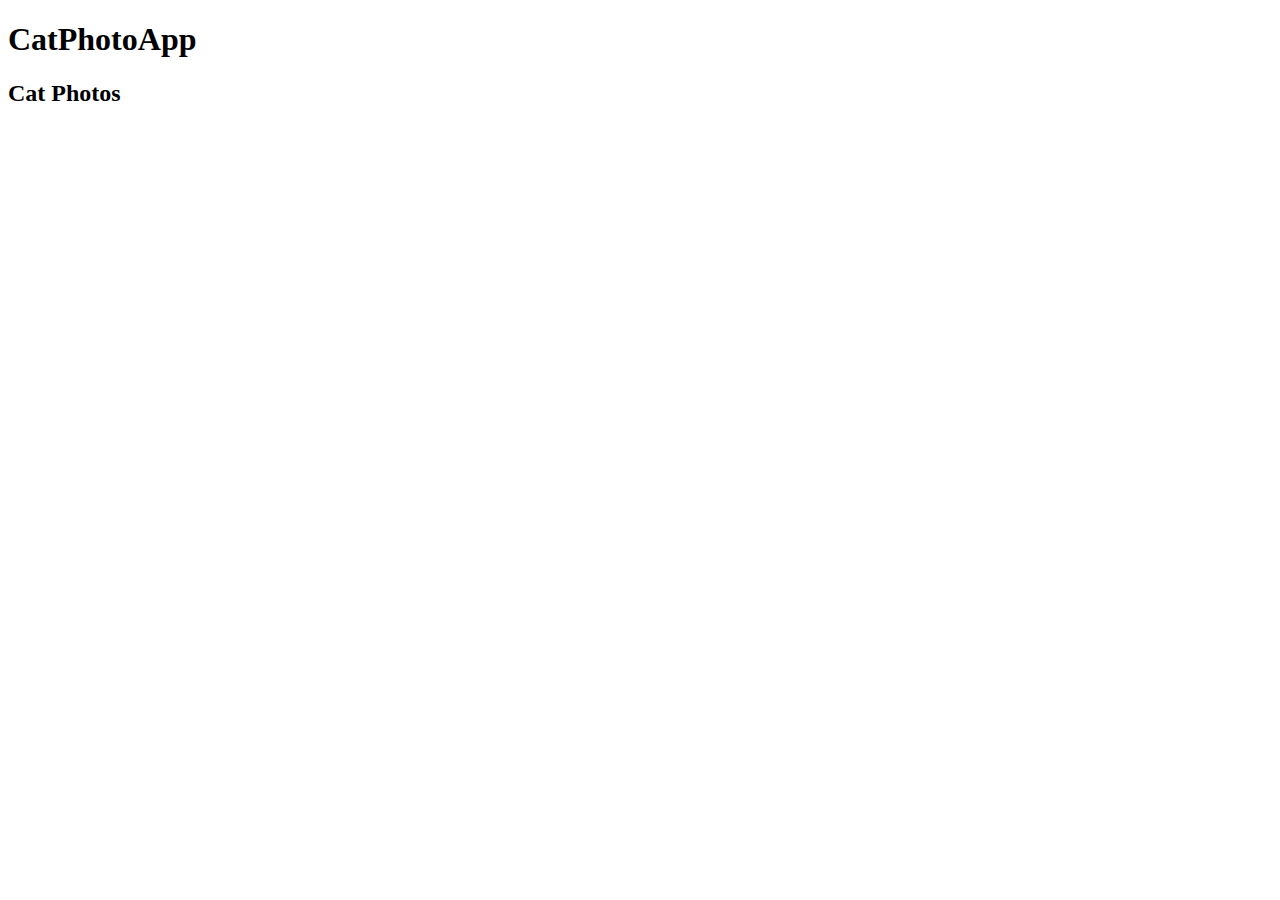
==== freecodecapm/Responsive Web Design/LearnHTMLbyBuildingaCatPhotoApp/index.html @ 21197330 "add h2 elem" ====
<!doctype html>
<html lang="en">
<head>
    <meta charset="UTF-8">
    <meta name="viewport"
          content="width=device-width, user-scalable=no, initial-scale=1.0, maximum-scale=1.0, minimum-scale=1.0">
    <meta http-equiv="X-UA-Compatible" content="ie=edge">
    <title>Document</title>
</head>
<body>
    <h1>CatPhotoApp</h1>
    <h2> Cat Photos </h2>
</body>
</html>
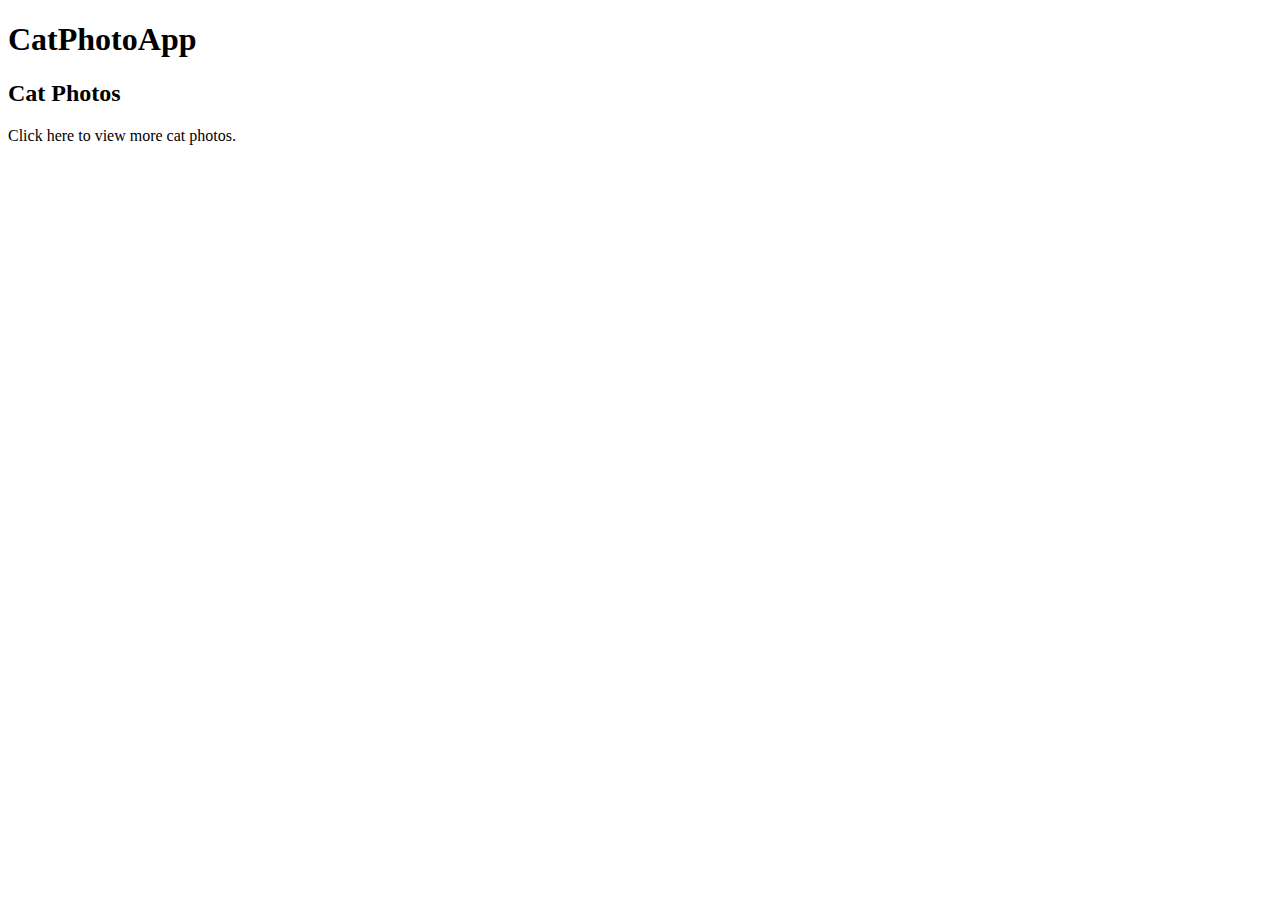
==== commit 69c5f51d: "add p, comment elem" ====
--- a/freecodecapm/Responsive Web Design/LearnHTMLbyBuildingaCatPhotoApp/index.html
+++ b/freecodecapm/Responsive Web Design/LearnHTMLbyBuildingaCatPhotoApp/index.html
@@ -10,5 +10,7 @@
 <body>
     <h1>CatPhotoApp</h1>
     <h2> Cat Photos </h2>
+    <p> Click here to view more cat photos. </p>
+    <!--todo: add link to cat photos-->
 </body>
 </html>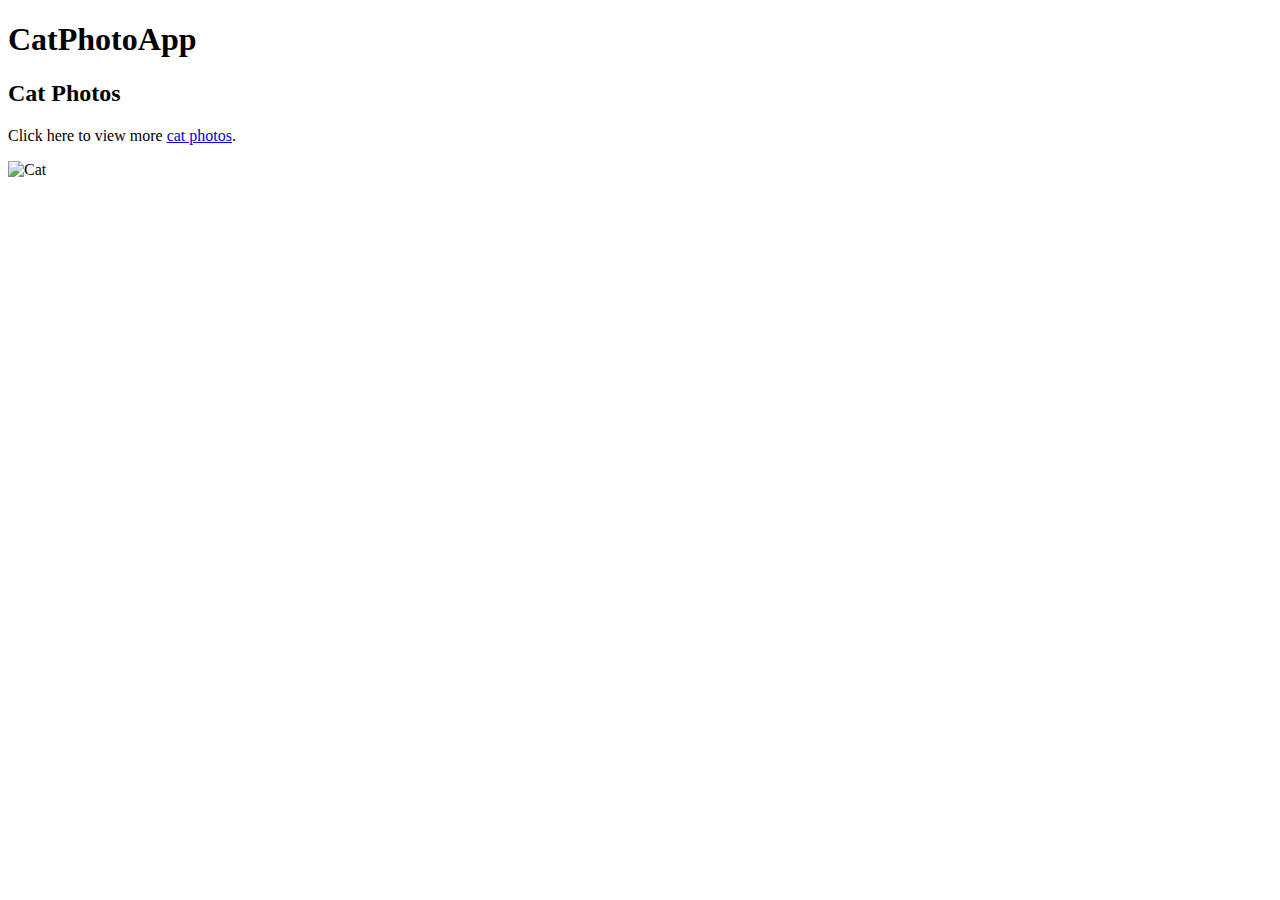
==== commit 7a5bc856: "add a elem, delete todo" ====
--- a/freecodecapm/Responsive Web Design/LearnHTMLbyBuildingaCatPhotoApp/index.html
+++ b/freecodecapm/Responsive Web Design/LearnHTMLbyBuildingaCatPhotoApp/index.html
@@ -8,9 +8,11 @@
     <title>Document</title>
 </head>
 <body>
-    <h1>CatPhotoApp</h1>
-    <h2> Cat Photos </h2>
-    <p> Click here to view more cat photos. </p>
-    <!--todo: add link to cat photos-->
+    <main>
+        <h1>CatPhotoApp</h1>
+        <h2>Cat Photos</h2>
+        <p>Click here to view more <a href="https://freecatphotoapp.com">cat photos</a>.</p>
+        <img src="https://www.example.com/the-image.jpg" alt="Cat">
+    </main>
 </body>
 </html>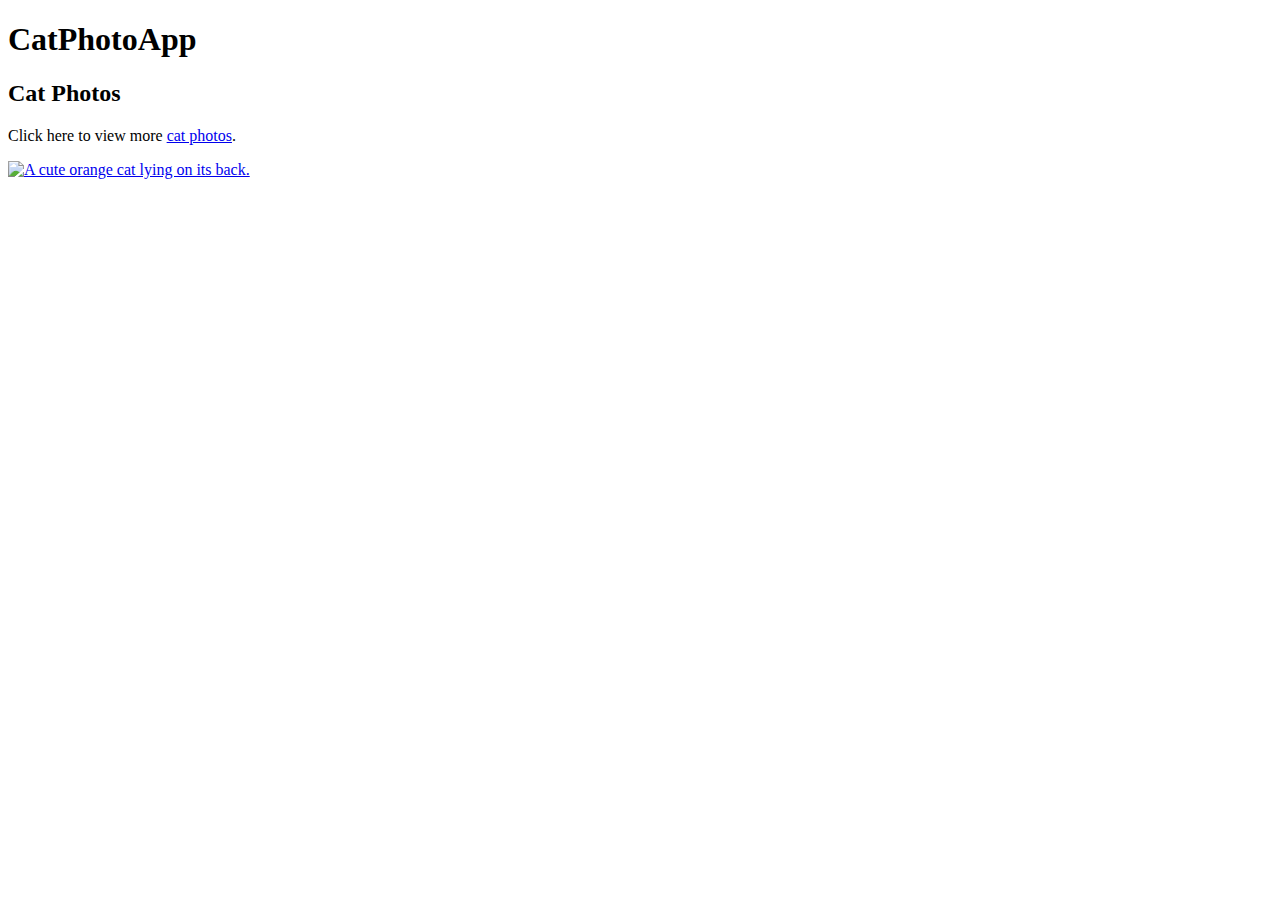
==== commit b573b539: "wrapp img into a" ====
--- a/freecodecapm/Responsive Web Design/LearnHTMLbyBuildingaCatPhotoApp/index.html
+++ b/freecodecapm/Responsive Web Design/LearnHTMLbyBuildingaCatPhotoApp/index.html
@@ -11,8 +11,11 @@
     <main>
         <h1>CatPhotoApp</h1>
         <h2>Cat Photos</h2>
-        <p>Click here to view more <a href="https://freecatphotoapp.com">cat photos</a>.</p>
-        <img src="https://www.example.com/the-image.jpg" alt="Cat">
+        <p>Click here to view more <a href="https://freecatphotoapp.com" target="_blank">cat photos</a>.</p>
+        <a target="_blank" href="https://freecatphotoapp.com">
+            <img src="https://cdn.freecodecamp.org/curriculum/cat-photo-app/relaxing-cat.jpg"
+                 alt="A cute orange cat lying on its back.">
+        </a>
     </main>
 </body>
 </html>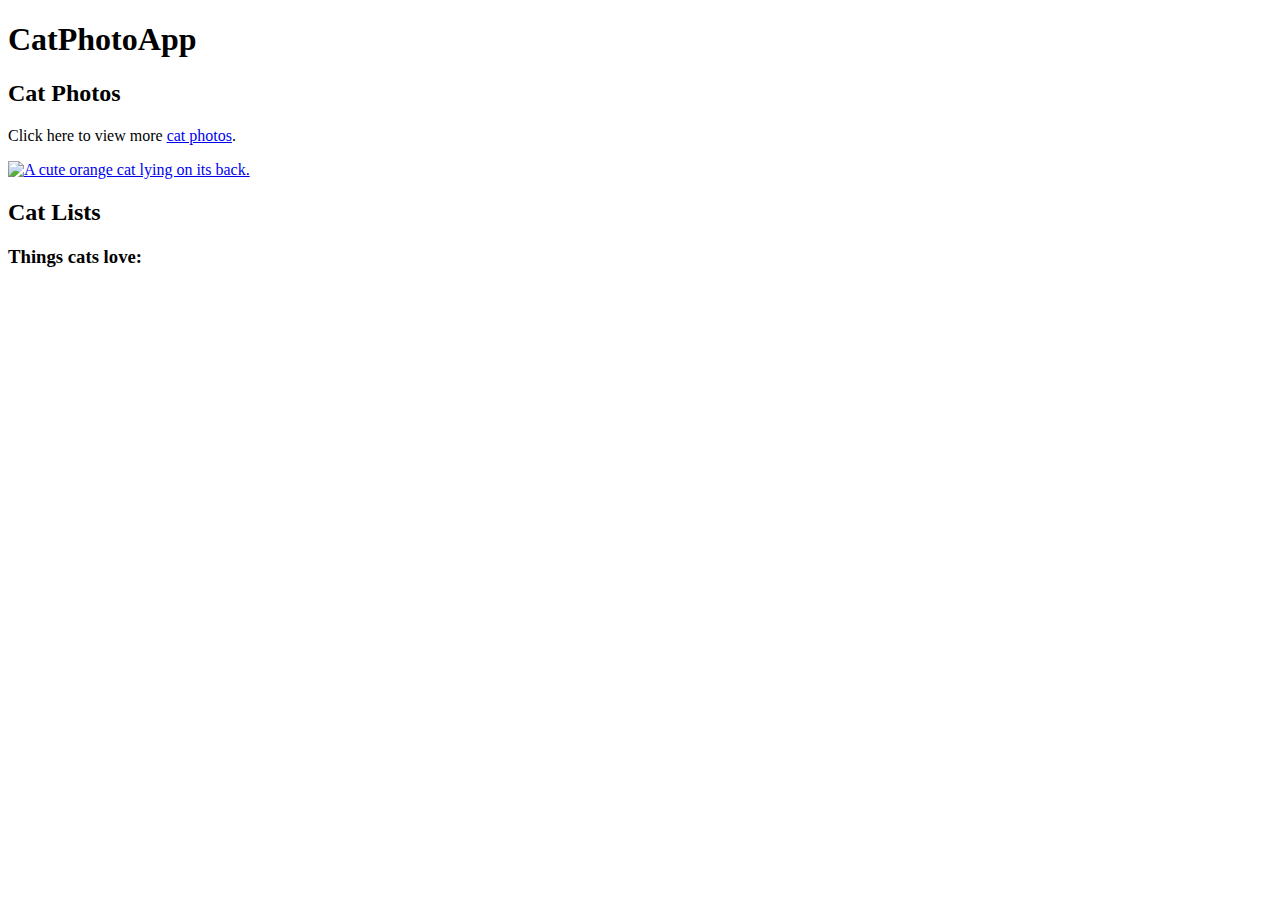
==== commit 24456a26: "add section, h2 elem" ====
--- a/freecodecapm/Responsive Web Design/LearnHTMLbyBuildingaCatPhotoApp/index.html
+++ b/freecodecapm/Responsive Web Design/LearnHTMLbyBuildingaCatPhotoApp/index.html
@@ -10,12 +10,16 @@
 <body>
     <main>
         <h1>CatPhotoApp</h1>
-        <h2>Cat Photos</h2>
-        <p>Click here to view more <a href="https://freecatphotoapp.com" target="_blank">cat photos</a>.</p>
-        <a target="_blank" href="https://freecatphotoapp.com">
-            <img src="https://cdn.freecodecamp.org/curriculum/cat-photo-app/relaxing-cat.jpg"
-                 alt="A cute orange cat lying on its back.">
-        </a>
+        <section>
+            <h2>Cat Photos</h2>
+            <!-- TODO: Add link to cat photos -->
+            <p>Click here to view more <a target="_blank" href="https://freecatphotoapp.com">cat photos</a>.</p>
+            <a href="https://freecatphotoapp.com"><img src="https://cdn.freecodecamp.org/curriculum/cat-photo-app/relaxing-cat.jpg" alt="A cute orange cat lying on its back."></a>
+        </section>
+        <section>
+            <h2>Cat Lists</h2>
+            <h3> Things cats love: </h3>
+        </section>
     </main>
 </body>
 </html>